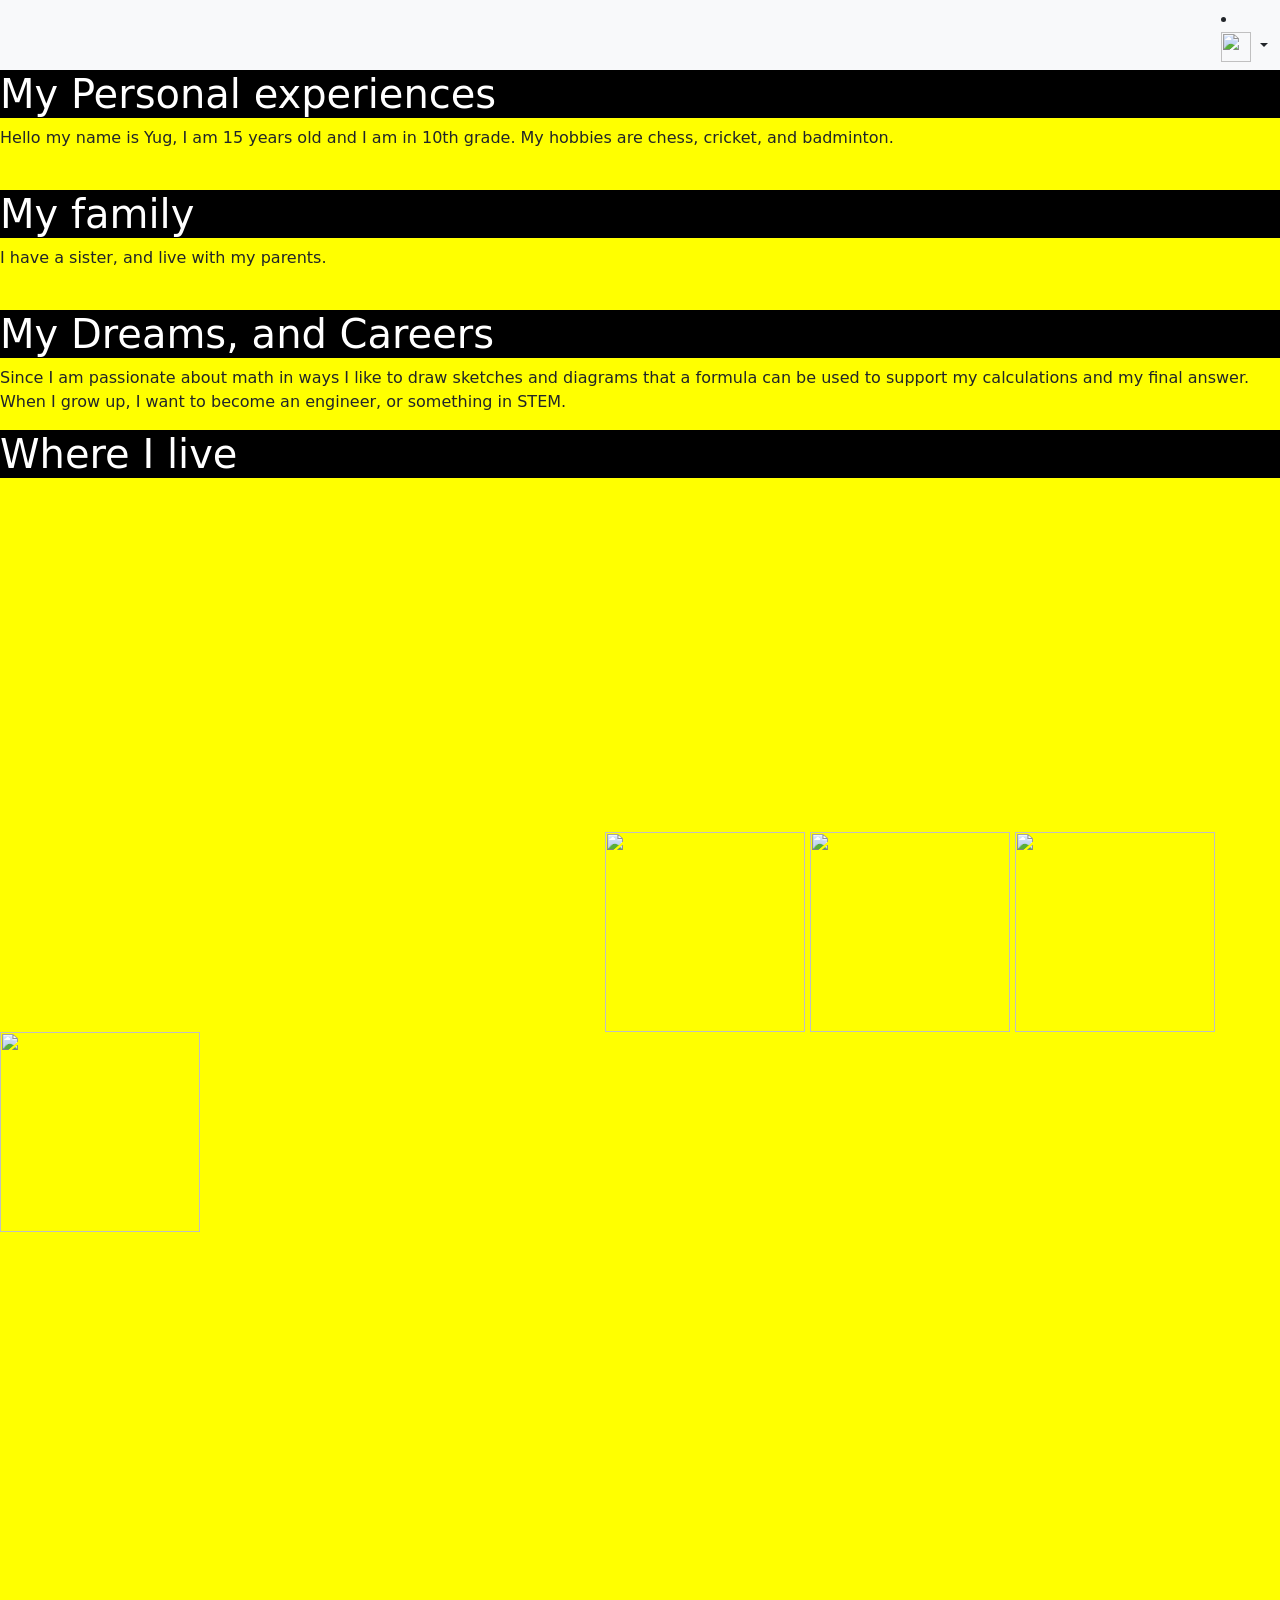
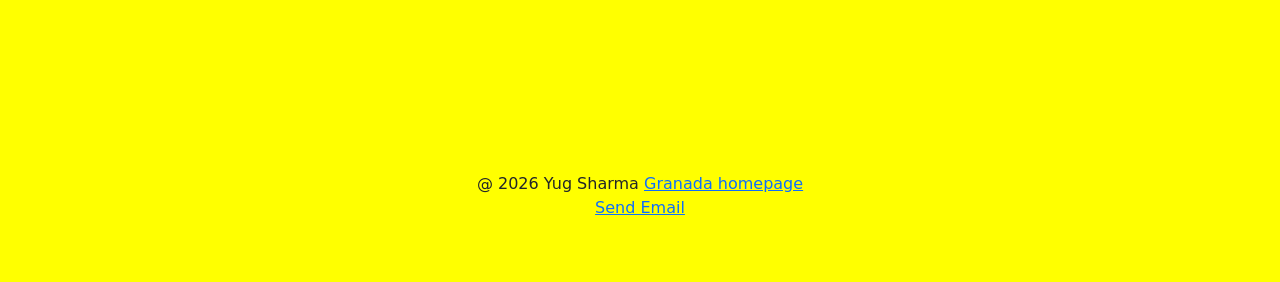
==== bio.html @ 73e1f80d "Update bio.html" ====
<!DOCTYPE html>

<html>
    <head>
        <title> All about Me!</title>
        <link href="https://cdn.jsdelivr.net/npm/bootstrap@5.3.3/dist/css/bootstrap.min.css" rel="stylesheet">
        <link rel="icon" type="image/x-icon" href="https://codehs.com/uploads/f3cc8a4d113049fef664331dfe7c80f1">
        <link rel="stylesheet" href="style.css">
    </head>
    
    <body>
        <nav class="navbar navbar-expand-lg bg-body-tertiary">
          <div class="container-fluid">
          <a class="navbar-brand" href="#"></a>
        
   
          <li class="nav-item dropdown">
            <a class="nav-link dropdown-toggle" href="#" role="button" data-bs-toggle="dropdown" aria-expanded="false">
              <img src="https://codehs.com/uploads/ac6b8caf156ce685d1cf12592f2a4538" width="30px" height="30px">
            </a>
          <ul class="dropdown-menu">
            <li><a class="dropdown-item" href="bio.html"><img src="https://codehs.com/uploads/6b42b361b3dc48f9c4cbd67877a3d723" width="50px" height="50px"></a></li>
            <li><a class="dropdown-item" href="index.html">Home🏠</a></li>
            <li><a class="dropdown-item" href="projects.html">Projects</a></li>
            <li><hr class="dropdown-divider"></li>
          </ul>
        </li>
        <script src="https://cdn.jsdelivr.net/npm/bootstrap@5.3.3/dist/js/bootstrap.bundle.min.js"></script>
        
</nav>
    <body>
        <h1 class="personal experiences">My Personal experiences</h1>
        <p>Hello my name is Yug, I am 15 years old and I am in 10th grade. My hobbies are chess, cricket, and badminton. </p>
        <br>
        <h1>My family</h1>
        <p>I have a sister, and live with my parents.</p>
        <br>
        <h1>My Dreams, and Careers</h1>
        <p> Since I am passionate about math in ways I like to draw sketches and diagrams that a formula can be used to support my calculations and my final answer. When I grow up, I want to become an engineer, or something in STEM.</p>
        <h1>Where I live</h1>
        <iframe src="https://www.google.com/maps/embed?pb=!1m18!1m12!1m3!1d50519.21523727249!2d-121.80115822904692!3d37.68560715193816!2m3!1f0!2f0!3f0!3m2!1i1024!2i768!4f13.1!3m3!1m2!1s0x808fe586385a2071%3A0x98d32231cb6bd871!2sLivermore%2C%20CA!5e0!3m2!1sen!2sus!4v1790095794827!5m2!1sen!2sus" width="600" height="450" style="border:0;" allowfullscreen="" loading="lazy" referrerpolicy="strict-origin-when-cross-origin"></iframe>

            
        <img src="https://wallpapercosmos.com/w/full/6/0/7/299415-3840x2160-desktop-4k-badminton-background-image.jpg" width="200px" height="200px">
        <img src="https://media.geeksforgeeks.org/wp-content/uploads/20230503013704/Mathematics-Banner.webp" width="200px" height="200px">
        <img src="https://media.istockphoto.com/vectors/-vector-id1146540136?k=20&m=1146540136&s=612x612&w=0&h=sNzdXKWoSwoY3v6l5UJbk7WiEzCcSBGX2ojnewWxwQ8=" width=200px height=200px>
        <img src="https://cdn.britannica.com/71/7471-050-3795ABDB/chessmen-Position-beginning-game-queen-rook-king.jpg" width="200px" height="200px">    
        
        <div class="parallax3"></div>
        <a href="index.html"></a>
        <footer class="text-center"> @ 2026 Yug Sharma <a href="https://granadahigh.livermoreschools.org/"> Granada homepage</a> 
        <br> 
        <a href="mailto:sharmayug26gmail.com">Send Email</a></footer>
    
    </body>

</html>
---- style.css ----
.pic li{
    background-color:orange;
}


.pic li:hover{
    background-color:blue;
}


.MyNav {
    background-color:#42f5ec;
    color:yellow;
}



.parallax {
  /* The image used */
  background-image:url("https://codehs.com/uploads/2960fc9b9d16e9cf78faa6dbf8015fd7");
 
  /* Set a specific height */
  min-height: 300px;

  /* Create the parallax scrolling effect */
  background-attachment: fixed;
  background-position: center;
  background-repeat: no-repeat;
  background-size: cover;
}

.parallax2 {
  /* The image used */
  background-image:url("https://currentaffairs.khanglobalstudies.com/wp-content/uploads/2025/10/G3OK0VsWsAAgQUP.jpg");
 
  /* Set a specific height */
  min-height: 900px;

  /* Create the parallax scrolling effect */
  background-attachment: fixed;
  background-position: center;
  background-repeat: no-repeat;
  background-size: cover;
}

.parallax3 {
  /* The image used */
  background-image:url("https://codehs.com/uploads/cef51d2b10279ef8cce9d55f87424e47");
 
  /* Set a specific height */
  min-height: 500px;

  /* Create the parallax scrolling effect */
  background-attachment: fixed;
  background-position: center;
  background-repeat: no-repeat;
  background-size: cover;
}





h1{
    background-color:black;
    color:white;
}
.icon{
    width:300px
    height:300px;
}
body{
    background-color:yellow;
}
footer{
    padding-top:40px;
    min-height:150px;
}


@media only screen and (max-width: 980px){

    body{
        background-color:black;
        color:white;
    }

    .pic{
        
        border:1px solid white;
    }
    
}
.star{
    background-attachment: scroll;
}



  
.star {
  display: inline-block;
  transition: transform 2s ease;
}

/* 2. Trigger the infinite animation on hover */
.star:hover {
  animation: playfulwiggle 0.15s linear infinite;
}

/* 3. Create the rapid left-to-right movement */
@keyframes playfulwiggle {
  0%, 100% { transform: translateX(0); }
  25% { transform: translateX(-4px); }
  75% { transform: translateX(4px); }
}
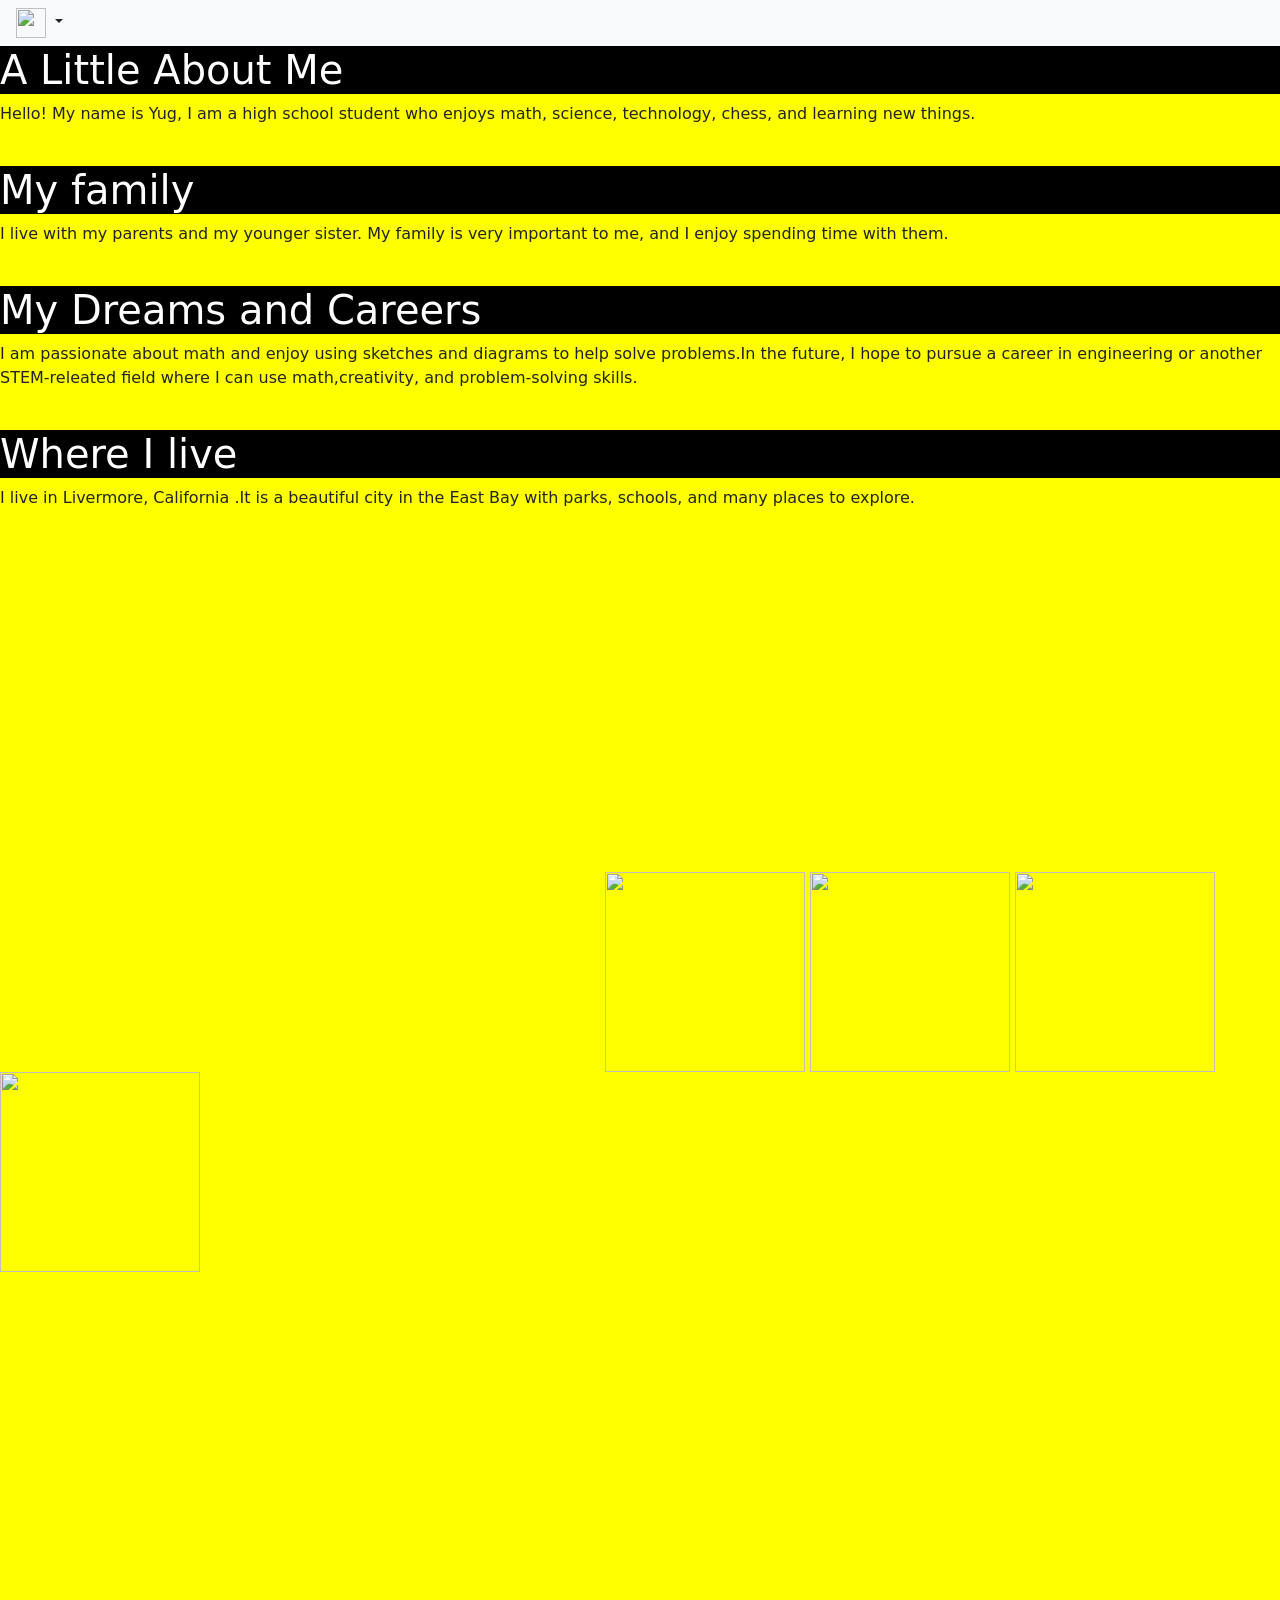
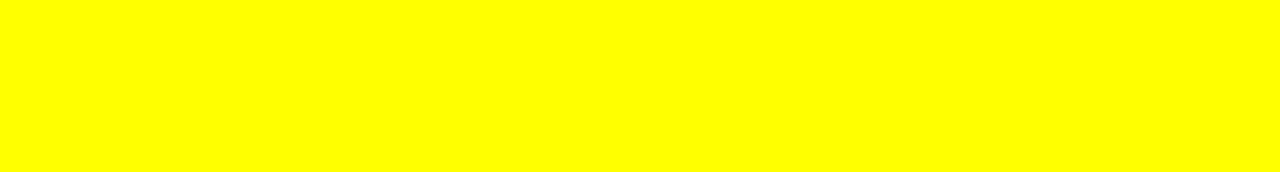
==== commit 16e66f1c: "Update bio.html" ====
--- a/bio.html
+++ b/bio.html
@@ -10,14 +10,14 @@
     
     <body>
         <nav class="navbar navbar-expand-lg bg-body-tertiary">
-          <div class="container-fluid">
-          <a class="navbar-brand" href="#"></a>
+        <div class="container-fluid">
+        <a class="navbar-brand" href="#"></a>
         
    
-          <li class="nav-item dropdown">
-            <a class="nav-link dropdown-toggle" href="#" role="button" data-bs-toggle="dropdown" aria-expanded="false">
-              <img src="https://codehs.com/uploads/ac6b8caf156ce685d1cf12592f2a4538" width="30px" height="30px">
-            </a>
+        <li class="nav-item dropdown">
+          <a class="nav-link dropdown-toggle" href="#" role="button" data-bs-toggle="dropdown" aria-expanded="false">
+            <img src="https://codehs.com/uploads/ac6b8caf156ce685d1cf12592f2a4538" width="30px" height="30px">
+          </a>
           <ul class="dropdown-menu">
             <li><a class="dropdown-item" href="bio.html"><img src="https://codehs.com/uploads/6b42b361b3dc48f9c4cbd67877a3d723" width="50px" height="50px"></a></li>
             <li><a class="dropdown-item" href="index.html">Home🏠</a></li>
@@ -25,19 +25,19 @@
             <li><hr class="dropdown-divider"></li>
           </ul>
         </li>
-        <script src="https://cdn.jsdelivr.net/npm/bootstrap@5.3.3/dist/js/bootstrap.bundle.min.js"></script>
-        
-</nav>
+        </nav>
     <body>
-        <h1 class="personal experiences">My Personal experiences</h1>
-        <p>Hello my name is Yug, I am 15 years old and I am in 10th grade. My hobbies are chess, cricket, and badminton. </p>
+        <h1 class="A Little About Me ">A Little About Me</h1>
+        <p>Hello! My name is Yug, I am a high school student who enjoys math, science, technology, chess, and learning new things. </p>
         <br>
         <h1>My family</h1>
-        <p>I have a sister, and live with my parents.</p>
+        <p>I live with my parents and my younger sister. My family is very important to me, and I enjoy spending time with them.</p>
         <br>
-        <h1>My Dreams, and Careers</h1>
-        <p> Since I am passionate about math in ways I like to draw sketches and diagrams that a formula can be used to support my calculations and my final answer. When I grow up, I want to become an engineer, or something in STEM.</p>
+        <h1>My Dreams and Careers</h1>
+        <p> I am passionate about math and enjoy using sketches and diagrams to help solve problems.In the future, I hope to pursue a career in engineering or another STEM-releated field where I can use math,creativity, and problem-solving skills.</p>
+        <br>
         <h1>Where I live</h1>
+        <p>I live in Livermore, California .It is a beautiful city in the East Bay with parks, schools, and many places to explore.</p>
         <iframe src="https://www.google.com/maps/embed?pb=!1m18!1m12!1m3!1d50519.21523727249!2d-121.80115822904692!3d37.68560715193816!2m3!1f0!2f0!3f0!3m2!1i1024!2i768!4f13.1!3m3!1m2!1s0x808fe586385a2071%3A0x98d32231cb6bd871!2sLivermore%2C%20CA!5e0!3m2!1sen!2sus!4v1790095794827!5m2!1sen!2sus" width="600" height="450" style="border:0;" allowfullscreen="" loading="lazy" referrerpolicy="strict-origin-when-cross-origin"></iframe>
 
             
@@ -48,10 +48,8 @@
         
         <div class="parallax3"></div>
         <a href="index.html"></a>
-        <footer class="text-center"> @ 2026 Yug Sharma <a href="https://granadahigh.livermoreschools.org/"> Granada homepage</a> 
-        <br> 
-        <a href="mailto:sharmayug26gmail.com">Send Email</a></footer>
     
+        <script src="https://cdn.jsdelivr.net/npm/bootstrap@5.3.3/dist/js/bootstrap.bundle.min.js"></script>
     </body>
 
 </html>
--- a/style.css
+++ b/style.css
@@ -1,5 +1,3 @@
-
-
 .pic li{
     background-color:orange;
 }
@@ -22,7 +20,7 @@
   background-image:url("https://codehs.com/uploads/2960fc9b9d16e9cf78faa6dbf8015fd7");
  
   /* Set a specific height */
-  min-height: 300px;
+  min-height: 500px;
 
   /* Create the parallax scrolling effect */
   background-attachment: fixed;
@@ -36,7 +34,7 @@
   background-image:url("https://currentaffairs.khanglobalstudies.com/wp-content/uploads/2025/10/G3OK0VsWsAAgQUP.jpg");
  
   /* Set a specific height */
-  min-height: 900px;
+  min-height: 600px;
 
   /* Create the parallax scrolling effect */
   background-attachment: fixed;
@@ -106,7 +104,7 @@
 }
 
 /* 2. Trigger the infinite animation on hover */
-.star:hover {
+li>.dropdown-item:hover {
   animation: playfulwiggle 0.15s linear infinite;
 }
 
@@ -116,4 +114,14 @@
   25% { transform: translateX(-4px); }
   75% { transform: translateX(4px); }
 }
-
+.navbar .container-fluid{
+    justify-content:flex-start;
+    padding-left: 0px;
+}
+.nav-item.dropdown {
+    margin-left:0px;
+}
+.nav-item{
+    list-style: none;
+    
+}
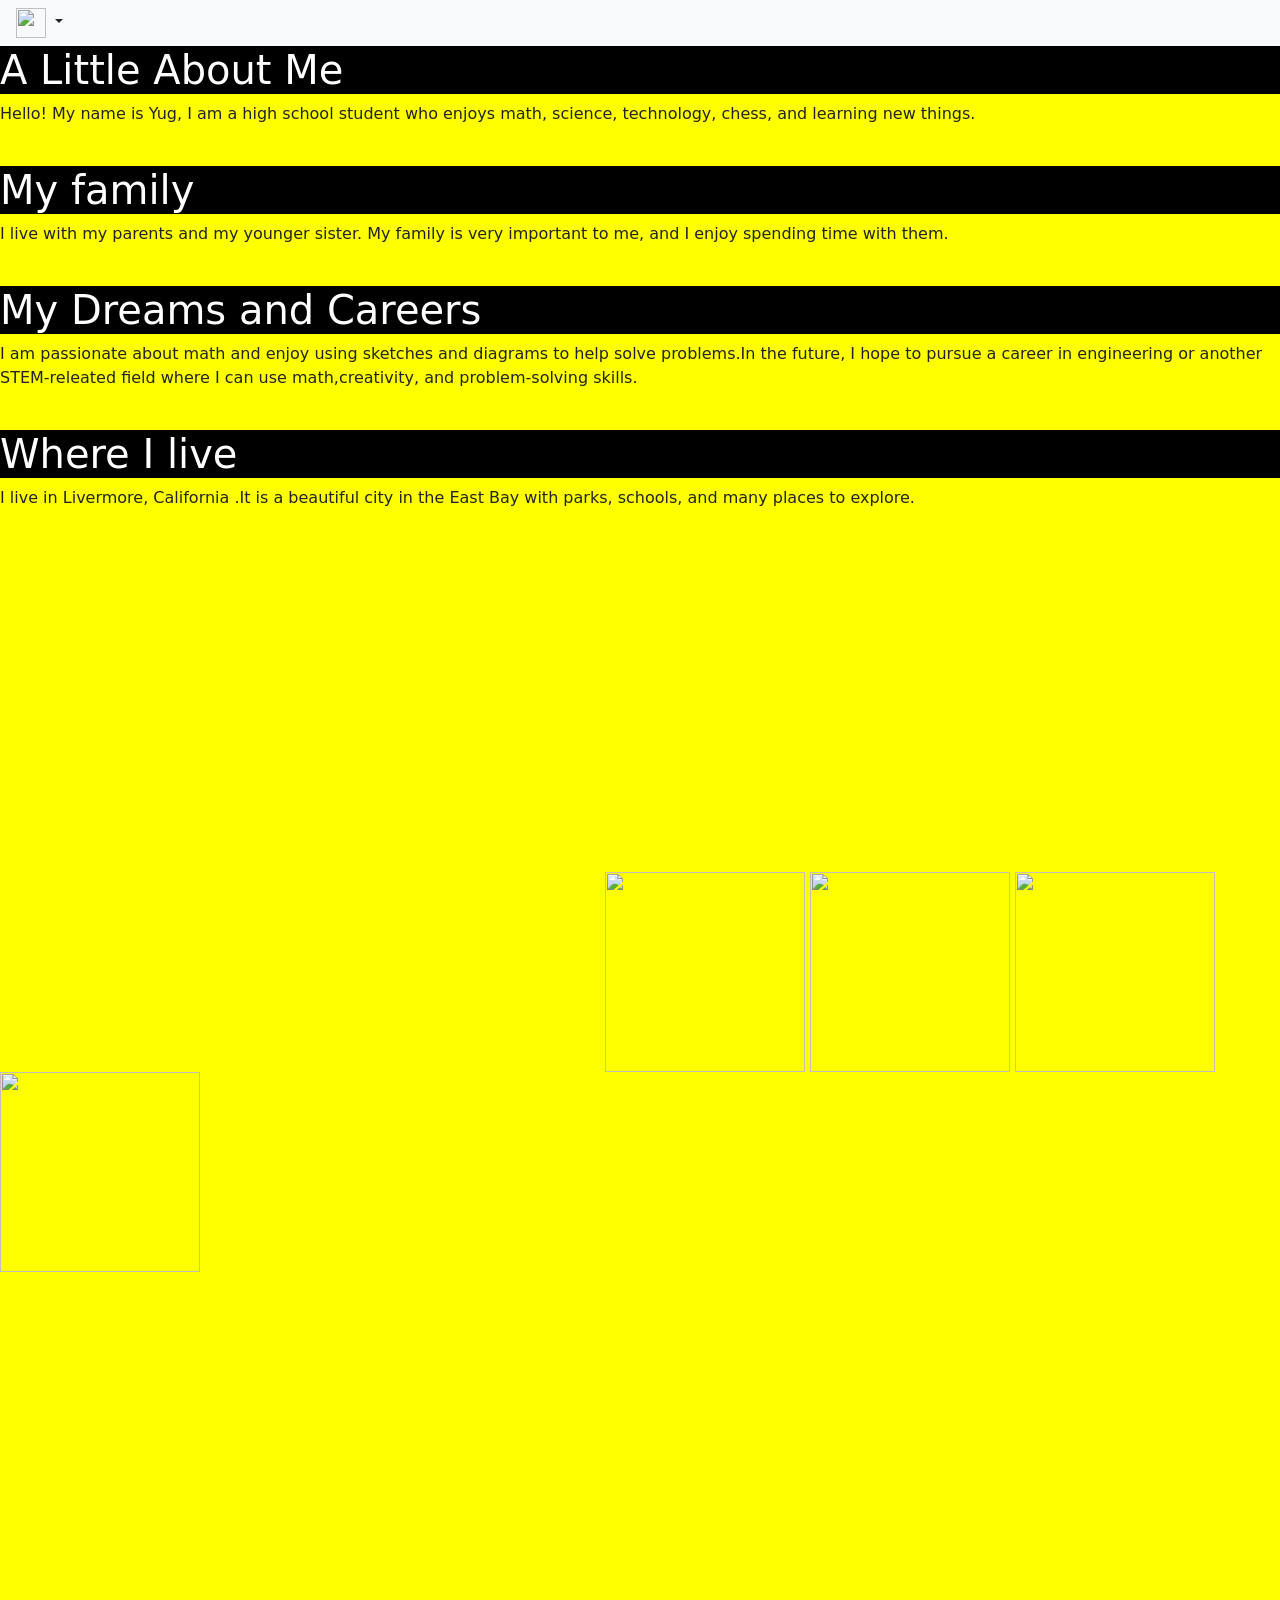
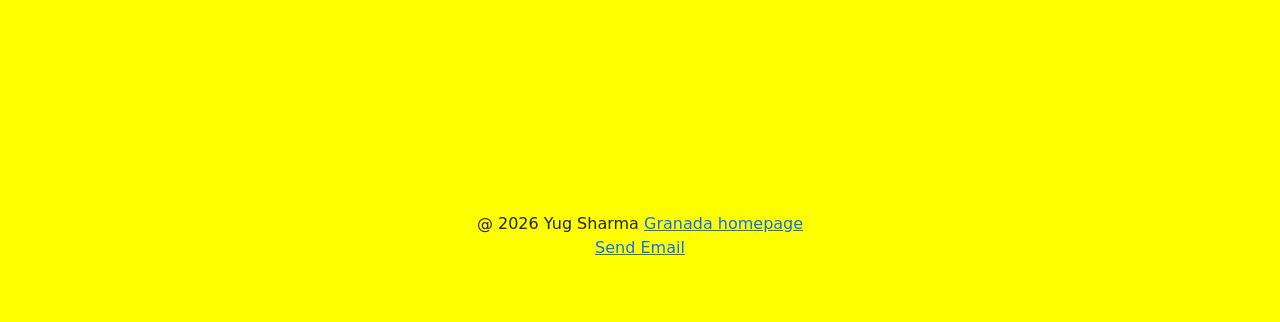
==== commit 7038059b: "Update bio.html" ====
--- a/bio.html
+++ b/bio.html
@@ -48,7 +48,10 @@
         
         <div class="parallax3"></div>
         <a href="index.html"></a>
-    
+        <footer class="text-center"> @ 2026 Yug Sharma <a href="https://granadahigh.livermoreschools.org/"> Granada homepage</a> 
+        <br> 
+        <a href="mailto:sharmayug26gmail.com">Send Email</a>
+        </footer>
         <script src="https://cdn.jsdelivr.net/npm/bootstrap@5.3.3/dist/js/bootstrap.bundle.min.js"></script>
     </body>
 
--- a/style.css
+++ b/style.css
@@ -31,7 +31,7 @@
 
 .parallax2 {
   /* The image used */
-  background-image:url("https://currentaffairs.khanglobalstudies.com/wp-content/uploads/2025/10/G3OK0VsWsAAgQUP.jpg");
+  background-image:url("https://image.jimcdn.com/app/cms/image/transf/dimension=1040x10000:format=jpg/path/s2217cd0bb1220415/image/if4b8e9868a0463e3/version/1684033791/acropolis-in-athens.jpg");
  
   /* Set a specific height */
   min-height: 600px;
@@ -91,17 +91,7 @@
     }
     
 }
-.star{
-    background-attachment: scroll;
-}
 
-
-
-  
-.star {
-  display: inline-block;
-  transition: transform 2s ease;
-}
 
 /* 2. Trigger the infinite animation on hover */
 li>.dropdown-item:hover {
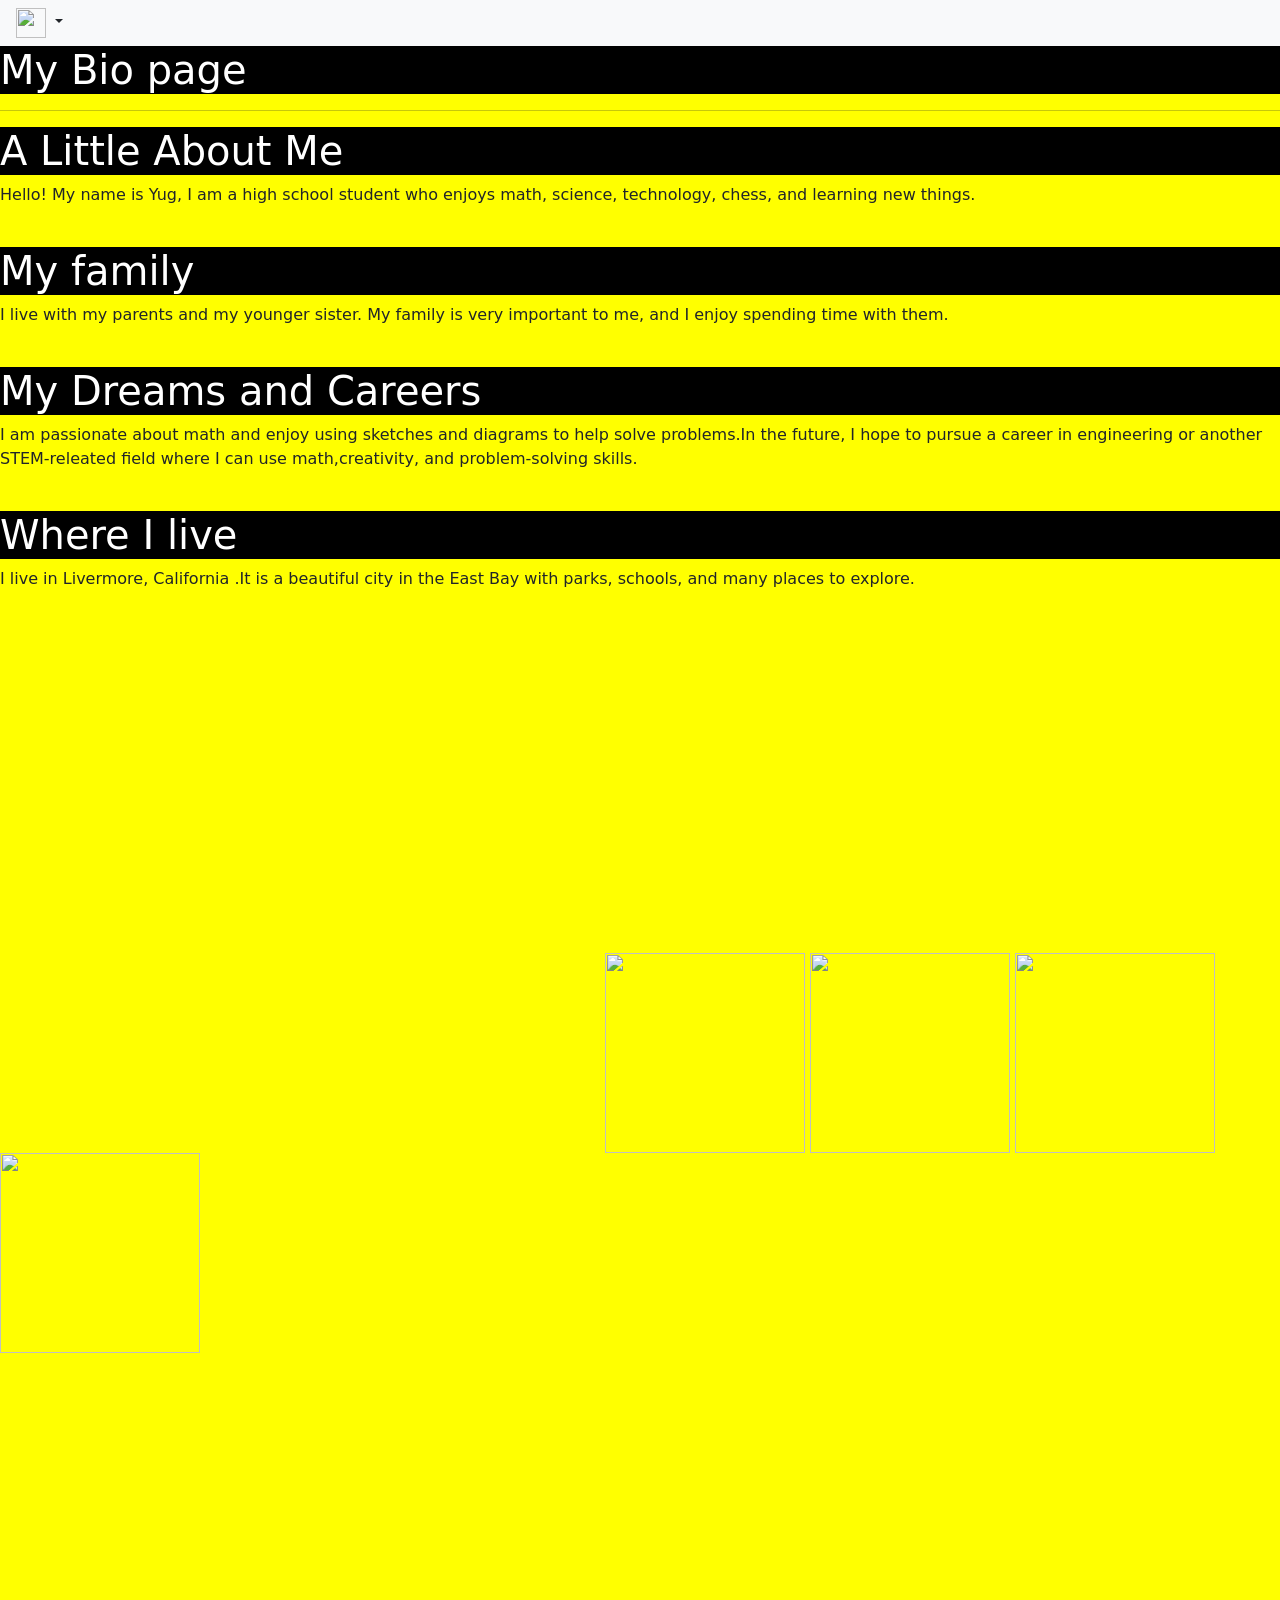
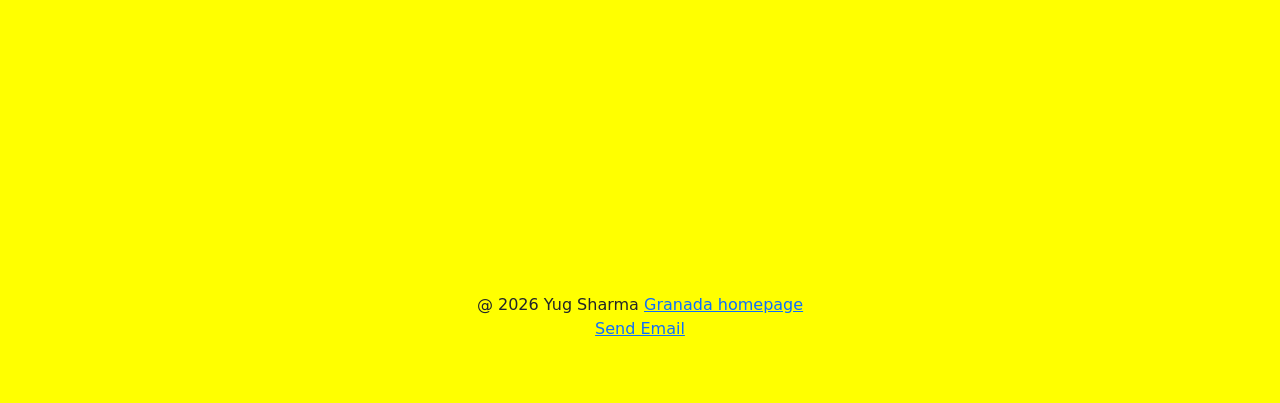
==== commit f120a3ed: "Update bio.html" ====
--- a/bio.html
+++ b/bio.html
@@ -27,6 +27,8 @@
         </li>
         </nav>
     <body>
+        <h1>My Bio page</h1>
+        <hr>
         <h1 class="A Little About Me ">A Little About Me</h1>
         <p>Hello! My name is Yug, I am a high school student who enjoys math, science, technology, chess, and learning new things. </p>
         <br>
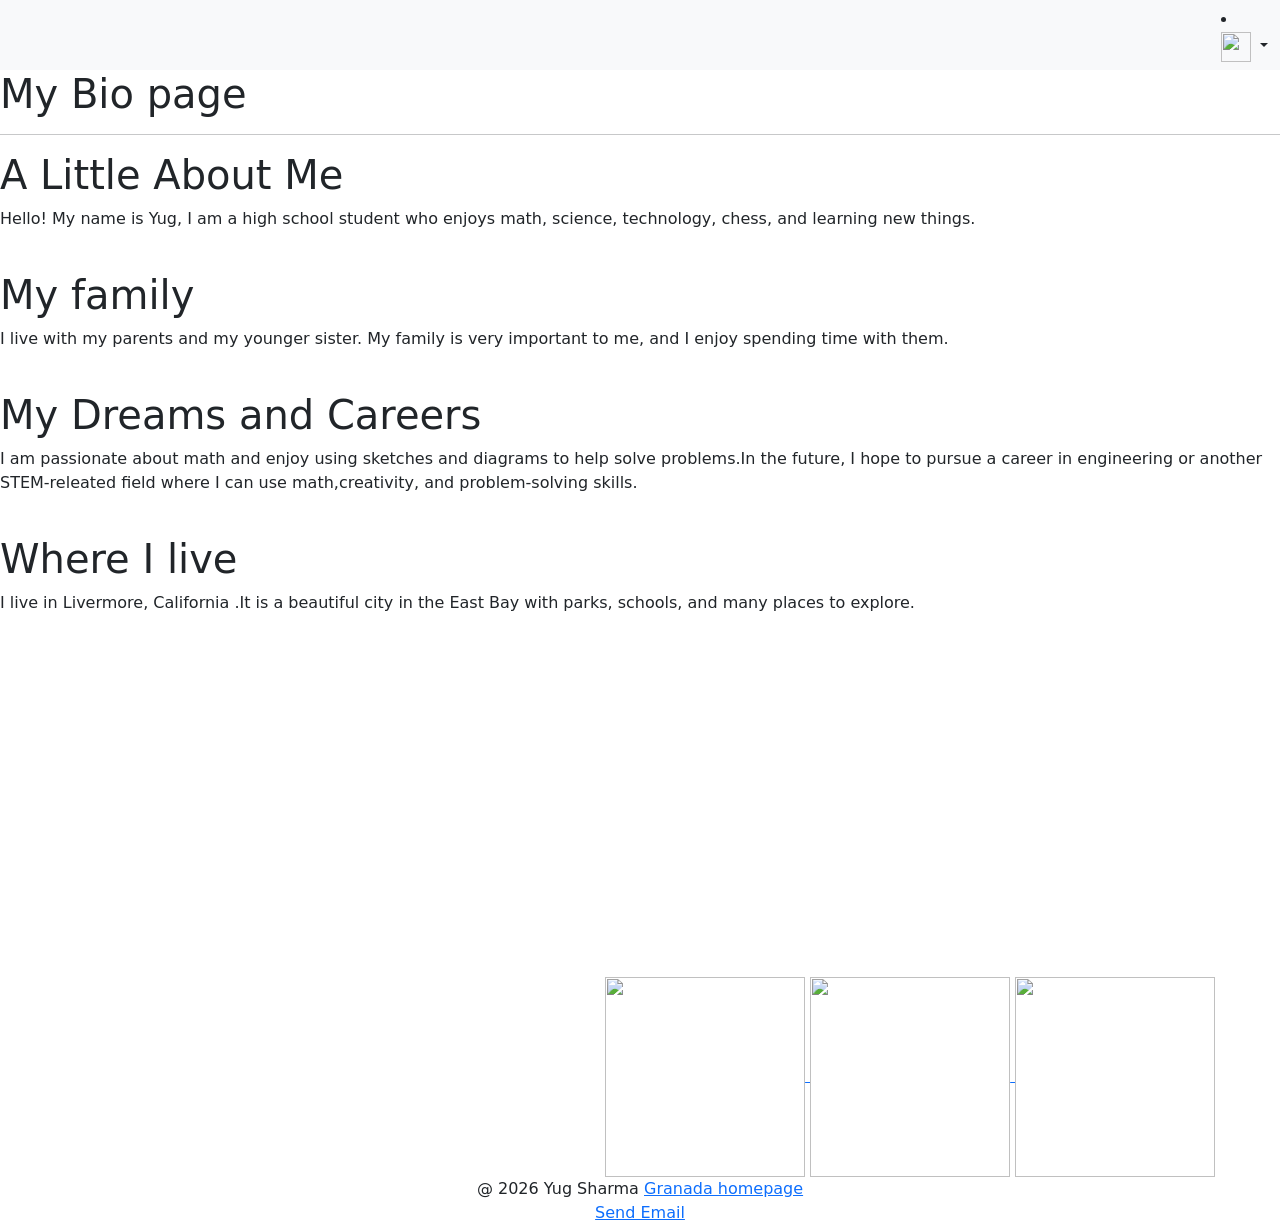
==== commit 0e6e7492: "Create bio.html" ====
--- a/bio.html
+++ b/bio.html
@@ -2,10 +2,11 @@
 
 <html>
     <head>
-        <title> All about Me!</title>
+        <title>Yug's Bio</title>
         <link href="https://cdn.jsdelivr.net/npm/bootstrap@5.3.3/dist/css/bootstrap.min.css" rel="stylesheet">
         <link rel="icon" type="image/x-icon" href="https://codehs.com/uploads/f3cc8a4d113049fef664331dfe7c80f1">
         <link rel="stylesheet" href="style.css">
+        
     </head>
     
     <body>
@@ -19,17 +20,19 @@
             <img src="https://codehs.com/uploads/ac6b8caf156ce685d1cf12592f2a4538" width="30px" height="30px">
           </a>
           <ul class="dropdown-menu">
-            <li><a class="dropdown-item" href="bio.html"><img src="https://codehs.com/uploads/6b42b361b3dc48f9c4cbd67877a3d723" width="50px" height="50px"></a></li>
+            <li><a class="dropdown-item active" href="bio.html"><img src="https://codehs.com/uploads/6b42b361b3dc48f9c4cbd67877a3d723" width="50px" height="50px"></a></li>
             <li><a class="dropdown-item" href="index.html">Home🏠</a></li>
             <li><a class="dropdown-item" href="projects.html">Projects</a></li>
             <li><hr class="dropdown-divider"></li>
           </ul>
         </li>
-        </nav>
-    <body>
+        
+        
+</nav>
+    
         <h1>My Bio page</h1>
         <hr>
-        <h1 class="A Little About Me ">A Little About Me</h1>
+        <h1>A Little About Me </h1>
         <p>Hello! My name is Yug, I am a high school student who enjoys math, science, technology, chess, and learning new things. </p>
         <br>
         <h1>My family</h1>
@@ -42,18 +45,21 @@
         <p>I live in Livermore, California .It is a beautiful city in the East Bay with parks, schools, and many places to explore.</p>
         <iframe src="https://www.google.com/maps/embed?pb=!1m18!1m12!1m3!1d50519.21523727249!2d-121.80115822904692!3d37.68560715193816!2m3!1f0!2f0!3f0!3m2!1i1024!2i768!4f13.1!3m3!1m2!1s0x808fe586385a2071%3A0x98d32231cb6bd871!2sLivermore%2C%20CA!5e0!3m2!1sen!2sus!4v1790095794827!5m2!1sen!2sus" width="600" height="450" style="border:0;" allowfullscreen="" loading="lazy" referrerpolicy="strict-origin-when-cross-origin"></iframe>
 
-            
-        <img src="https://wallpapercosmos.com/w/full/6/0/7/299415-3840x2160-desktop-4k-badminton-background-image.jpg" width="200px" height="200px">
-        <img src="https://media.geeksforgeeks.org/wp-content/uploads/20230503013704/Mathematics-Banner.webp" width="200px" height="200px">
-        <img src="https://media.istockphoto.com/vectors/-vector-id1146540136?k=20&m=1146540136&s=612x612&w=0&h=sNzdXKWoSwoY3v6l5UJbk7WiEzCcSBGX2ojnewWxwQ8=" width=200px height=200px>
-        <img src="https://cdn.britannica.com/71/7471-050-3795ABDB/chessmen-Position-beginning-game-queen-rook-king.jpg" width="200px" height="200px">    
-        
+        <a href="https://en.wikipedia.org/wiki/Badminton" target= "_blank">
+         <img class="hobby-img" src="https://wallpapercosmos.com/w/full/6/0/7/299415-3840x2160-desktop-4k-badminton-background-image.jpg" width="200px" height="200px">
+        </a>
+        <a href="https://www.khanacademy.org/math" target= "_blank">
+        <img class="hobby-img" src="https://media.geeksforgeeks.org/wp-content/uploads/20230503013704/Mathematics-Banner.webp" width="200px" height="200px">
+        </a>
+         <a href="https://www.chess.com/" target= "_blank">
+        <img class="hobby-img" src="https://cdn.britannica.com/71/7471-050-3795ABDB/chessmen-Position-beginning-game-queen-rook-king.jpg" width="200px" height="200px">    
+        </a>
         <div class="parallax3"></div>
         <a href="index.html"></a>
         <footer class="text-center"> @ 2026 Yug Sharma <a href="https://granadahigh.livermoreschools.org/"> Granada homepage</a> 
-        <br> 
-        <a href="mailto:sharmayug26gmail.com">Send Email</a>
-        </footer>
+            <br> 
+            <a href="mailto:sharmayug26gmail.com">Send Email</a>
+            </footer>
         <script src="https://cdn.jsdelivr.net/npm/bootstrap@5.3.3/dist/js/bootstrap.bundle.min.js"></script>
     </body>
 
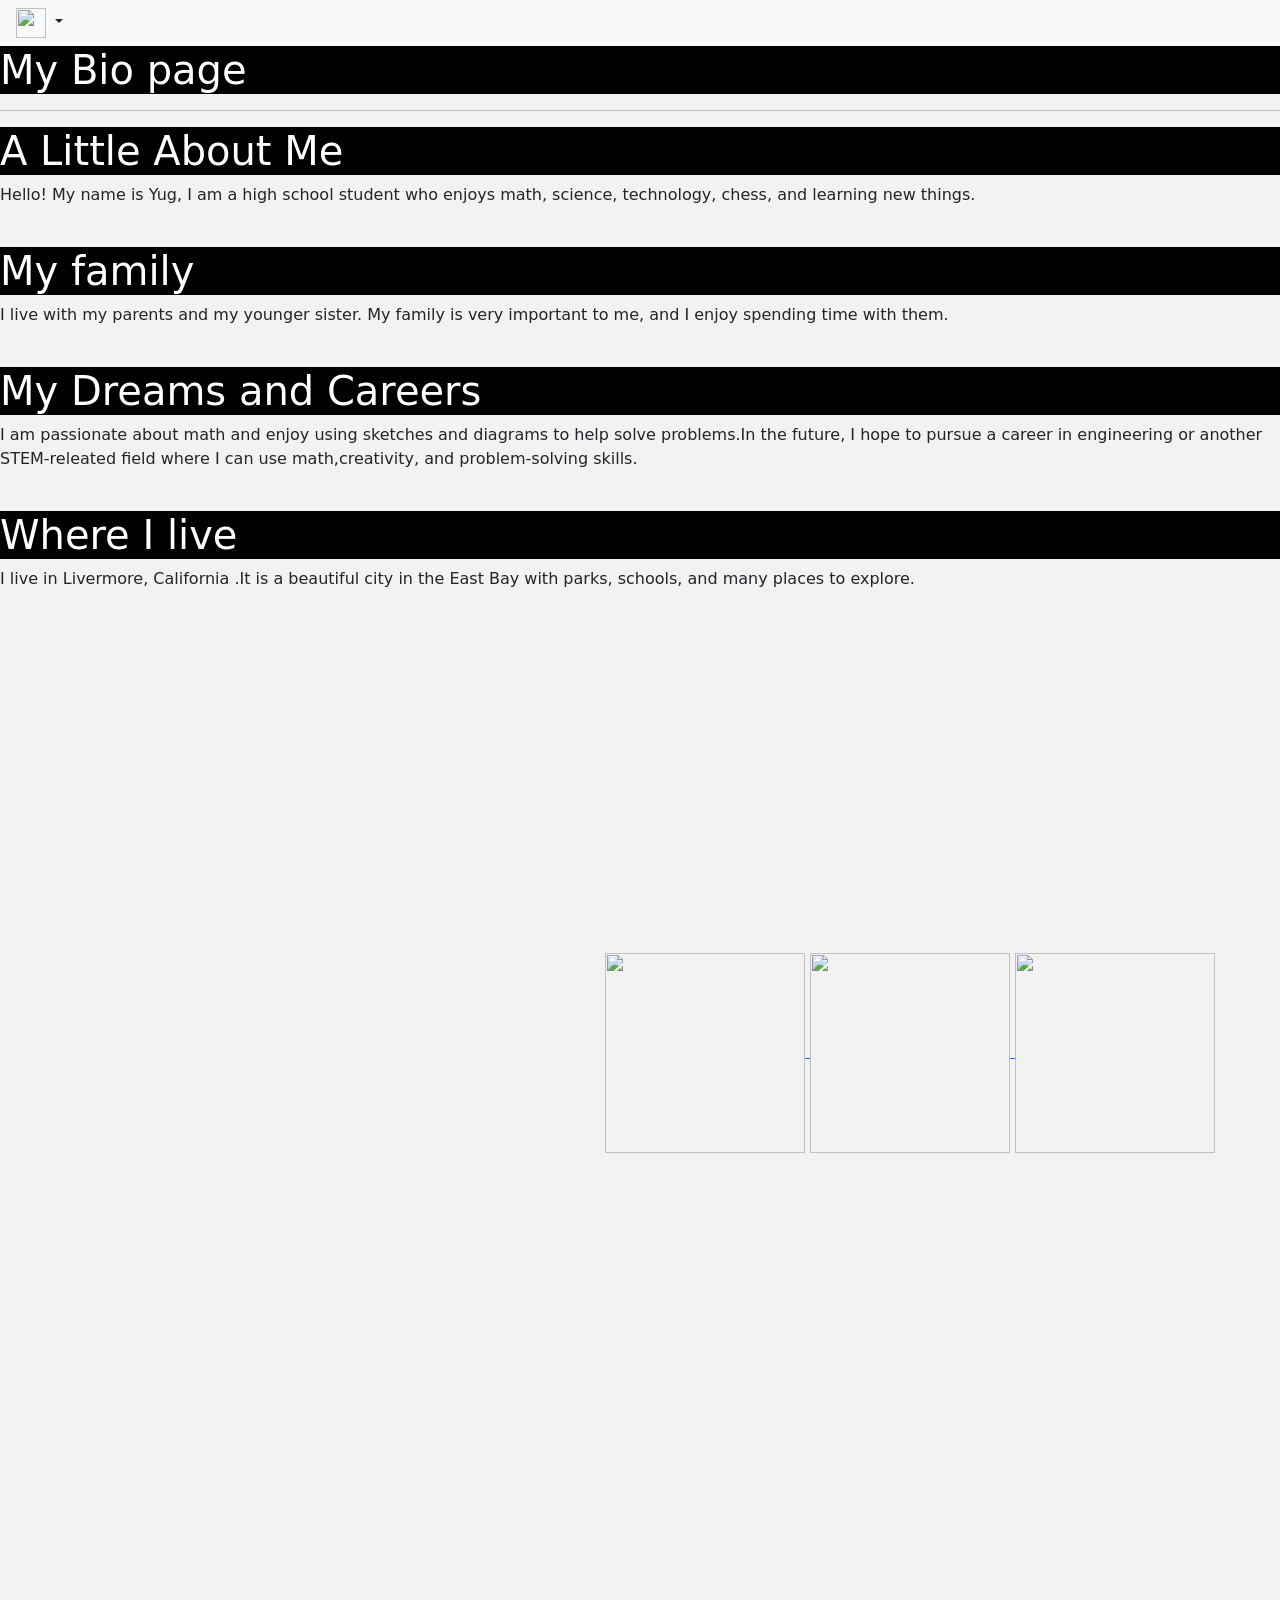
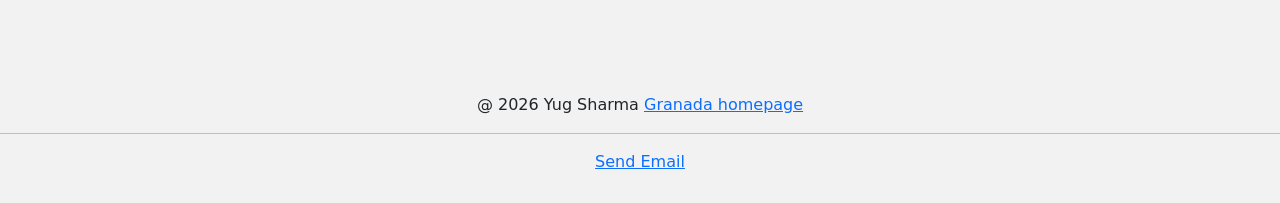
==== commit 062a8c47: "Update bio.html" ====
--- a/bio.html
+++ b/bio.html
@@ -51,15 +51,16 @@
         <a href="https://www.khanacademy.org/math" target= "_blank">
         <img class="hobby-img" src="https://media.geeksforgeeks.org/wp-content/uploads/20230503013704/Mathematics-Banner.webp" width="200px" height="200px">
         </a>
-         <a href="https://www.chess.com/" target= "_blank">
+        <a href="https://www.chess.com/" target= "_blank">
         <img class="hobby-img" src="https://cdn.britannica.com/71/7471-050-3795ABDB/chessmen-Position-beginning-game-queen-rook-king.jpg" width="200px" height="200px">    
         </a>
         <div class="parallax3"></div>
         <a href="index.html"></a>
-        <footer class="text-center"> @ 2026 Yug Sharma <a href="https://granadahigh.livermoreschools.org/"> Granada homepage</a> 
-            <br> 
+        <footer class="text-center"> @ 2026 Yug Sharma 
+            <a href="https://granadahigh.livermoreschools.org/"> Granada homepage</a> 
+            <hr> 
             <a href="mailto:sharmayug26gmail.com">Send Email</a>
-            </footer>
+        </footer>
         <script src="https://cdn.jsdelivr.net/npm/bootstrap@5.3.3/dist/js/bootstrap.bundle.min.js"></script>
     </body>
 
--- a/style.css
+++ b/style.css
@@ -0,0 +1,201 @@
+html{
+    scroll-behavior: smooth;
+}
+
+.pic li{
+    background-color:orange;
+}
+
+
+.pic li:hover{
+    background-color:blue;
+}
+
+
+.MyNav {
+    background-color:#42f5ec;
+    color:yellow;
+}
+
+
+
+.parallax {
+  /* The image used */
+  background-image:url("https://codehs.com/uploads/2960fc9b9d16e9cf78faa6dbf8015fd7");
+ 
+  /* Set a specific height */
+  min-height: 500px;
+
+  /* Create the parallax scrolling effect */
+  background-attachment: fixed;
+  background-position: center;
+  background-repeat: no-repeat;
+  background-size: cover;
+}
+
+.parallax2 {
+  /* The image used */
+  background-image:url("https://image.jimcdn.com/app/cms/image/transf/dimension=1040x10000:format=jpg/path/s2217cd0bb1220415/image/if4b8e9868a0463e3/version/1684033791/acropolis-in-athens.jpg");
+ 
+  /* Set a specific height */
+  min-height: 600px;
+
+  /* Create the parallax scrolling effect */
+  background-attachment: fixed;
+  background-position: center;
+  background-repeat: no-repeat;
+  background-size: cover;
+}
+
+.parallax3 {
+  /* The image used */
+  background-image:url("https://codehs.com/uploads/cef51d2b10279ef8cce9d55f87424e47");
+ 
+  /* Set a specific height */
+  min-height: 500px;
+
+  /* Create the parallax scrolling effect */
+  background-attachment: fixed;
+  background-position: center;
+  background-repeat: no-repeat;
+  background-size: cover;
+}
+
+
+
+
+
+h1{
+    background-color:black;
+    color:white;
+}
+.icon{
+    width:300px
+    height:300px;
+}
+body{
+    background-color:#f2f2f2;
+}
+footer{
+    padding-top:40px;
+    min-height:150px;
+}
+
+
+@media only screen and (max-width: 980px){
+
+    body{
+        background-color:#f2f2f2;
+        color:black;
+        overflow-x: hidden;
+    }
+
+    .pic{
+        
+        border:1px solid white;
+    }
+   .navbar{
+       width: 100%;
+   } 
+   .navbar .container-fluid {
+       width: 100%;
+      padding-left: 8px ;
+   padding-right: 8px;
+       
+   }
+   .navbar-toggler{
+       margin-left: 0;
+       padding: 4px 8px;
+   }
+   .nav-link.dropdown-toggle img{
+       width:35px;
+       height: 35px;
+   }
+}
+
+
+/* 2. Trigger the infinite animation on hover */
+li>.dropdown-item:hover {
+  animation: playfulwiggle 0.15s linear infinite;
+}
+
+/* 3. Create the rapid left-to-right movement */
+@keyframes playfulwiggle {
+  0%, 100% { transform: translateX(0); }
+  25% { transform: translateX(-4px); }
+  75% { transform: translateX(4px); }
+}
+.navbar .container-fluid{
+    justify-content:flex-start;
+    padding-left: 0px;
+}
+.nav-item.dropdown {
+    margin-left:0px;
+}
+.nav-item{
+    list-style: none;
+    
+}
+.hobby-img {
+transition: transform 0.3s ease;
+}
+
+.hobby-img:hover {
+transform: scale(1.08);
+}
+/* From Uiverse.io by nikk7007 */ 
+.uiverse-btn {
+ --color: #00A97F;
+ --color2: rgb(10, 25, 30);
+ padding: 0.8em 1.75em;
+ background-color: transparent;
+ border-radius: 6px;
+ border: .3px solid var(--color);
+ transition: .5s;
+ position: relative;
+ overflow: hidden;
+ cursor: pointer;
+ z-index: 1;
+ font-weight: 300;
+ font-size: 17px;
+ font-family: 'Roboto', 'Segoe UI', sans-serif;
+ text-transform: uppercase;
+ color: var(--color);
+}
+
+.uiverse-btn::after, .uiverse-btn::before {
+ content: '';
+ display: block;
+ height: 100%;
+ width: 100%;
+ transform: skew(90deg) translate(-50%, -50%);
+ position: absolute;
+ inset: 50%;
+ left: 25%;
+ z-index: -1;
+ transition: .5s ease-out;
+ background-color: var(--color);
+}
+
+.uiverse-btn::before {
+ top: -50%;
+ left: -25%;
+ transform: skew(90deg) rotate(180deg) translate(-50%, -50%);
+}
+
+.uiverse-btn:hover::before {
+ transform: skew(45deg) rotate(180deg) translate(-50%, -50%);
+}
+
+.uiverse-btn:hover::after {
+ transform: skew(45deg) translate(-50%, -50%);
+}
+
+.uiverse-btn:hover {
+ color: var(--color2);
+}
+
+.uiverse-btn:active {
+ filter: brightness(.7);
+ transform: scale(.98);
+}
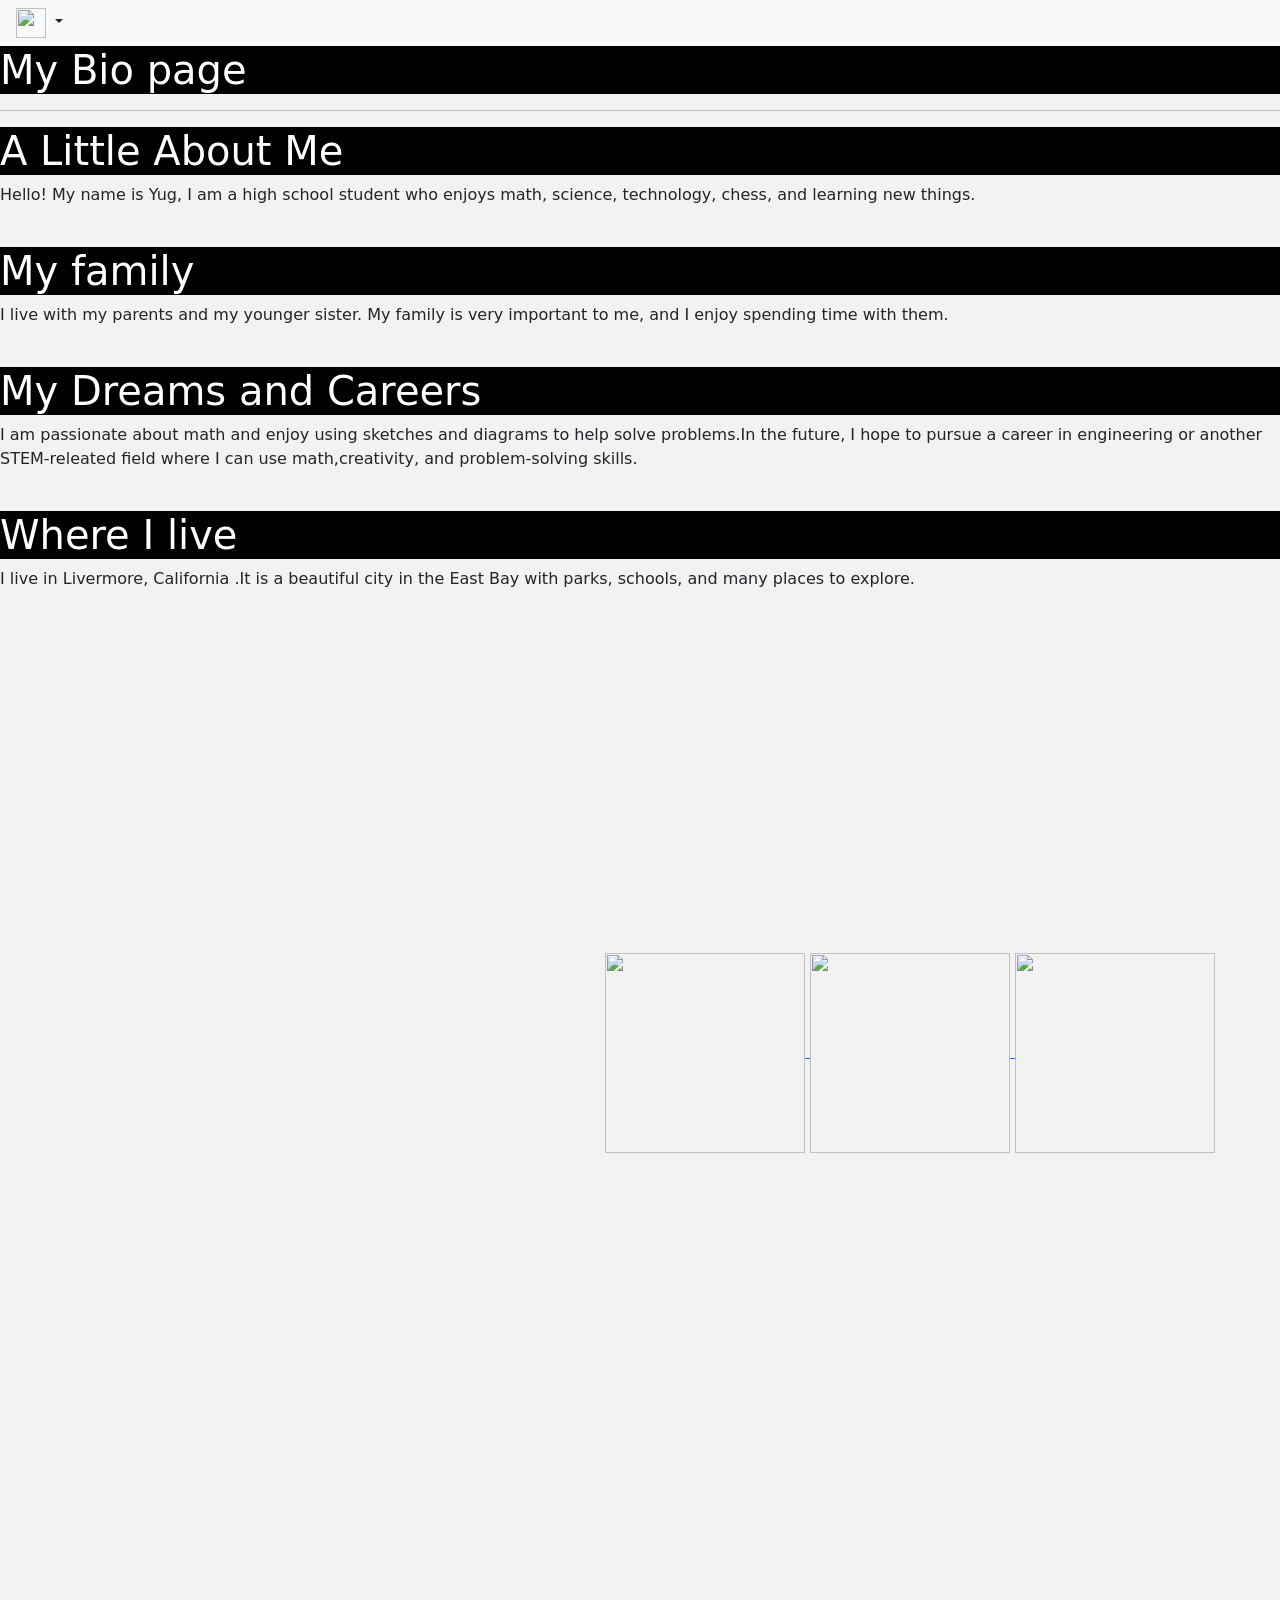
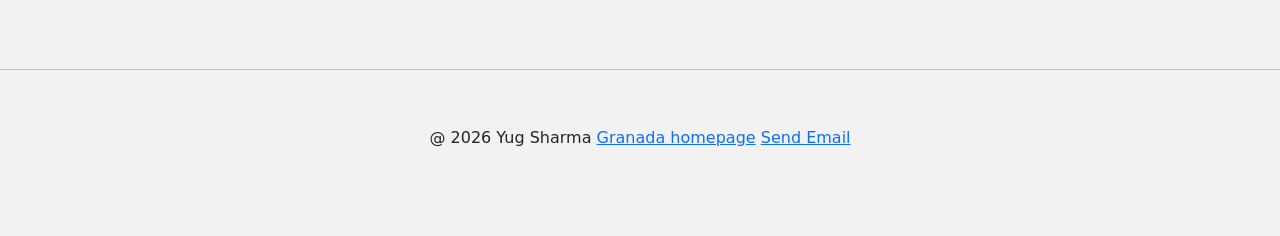
==== commit 684a27c1: "Update bio.html" ====
--- a/bio.html
+++ b/bio.html
@@ -46,19 +46,19 @@
         <iframe src="https://www.google.com/maps/embed?pb=!1m18!1m12!1m3!1d50519.21523727249!2d-121.80115822904692!3d37.68560715193816!2m3!1f0!2f0!3f0!3m2!1i1024!2i768!4f13.1!3m3!1m2!1s0x808fe586385a2071%3A0x98d32231cb6bd871!2sLivermore%2C%20CA!5e0!3m2!1sen!2sus!4v1790095794827!5m2!1sen!2sus" width="600" height="450" style="border:0;" allowfullscreen="" loading="lazy" referrerpolicy="strict-origin-when-cross-origin"></iframe>
 
         <a href="https://en.wikipedia.org/wiki/Badminton" target= "_blank">
-         <img class="hobby-img" src="https://wallpapercosmos.com/w/full/6/0/7/299415-3840x2160-desktop-4k-badminton-background-image.jpg" width="200px" height="200px">
+            <img class="hobby-img" src="https://wallpapercosmos.com/w/full/6/0/7/299415-3840x2160-desktop-4k-badminton-background-image.jpg" width="200px" height="200px">
         </a>
         <a href="https://www.khanacademy.org/math" target= "_blank">
-        <img class="hobby-img" src="https://media.geeksforgeeks.org/wp-content/uploads/20230503013704/Mathematics-Banner.webp" width="200px" height="200px">
+            <img class="hobby-img" src="https://media.geeksforgeeks.org/wp-content/uploads/20230503013704/Mathematics-Banner.webp" width="200px" height="200px">
         </a>
         <a href="https://www.chess.com/" target= "_blank">
-        <img class="hobby-img" src="https://cdn.britannica.com/71/7471-050-3795ABDB/chessmen-Position-beginning-game-queen-rook-king.jpg" width="200px" height="200px">    
+            <img class="hobby-img" src="https://cdn.britannica.com/71/7471-050-3795ABDB/chessmen-Position-beginning-game-queen-rook-king.jpg" width="200px" height="200px">    
         </a>
         <div class="parallax3"></div>
         <a href="index.html"></a>
+        <hr>
         <footer class="text-center"> @ 2026 Yug Sharma 
             <a href="https://granadahigh.livermoreschools.org/"> Granada homepage</a> 
-            <hr> 
             <a href="mailto:sharmayug26gmail.com">Send Email</a>
         </footer>
         <script src="https://cdn.jsdelivr.net/npm/bootstrap@5.3.3/dist/js/bootstrap.bundle.min.js"></script>
